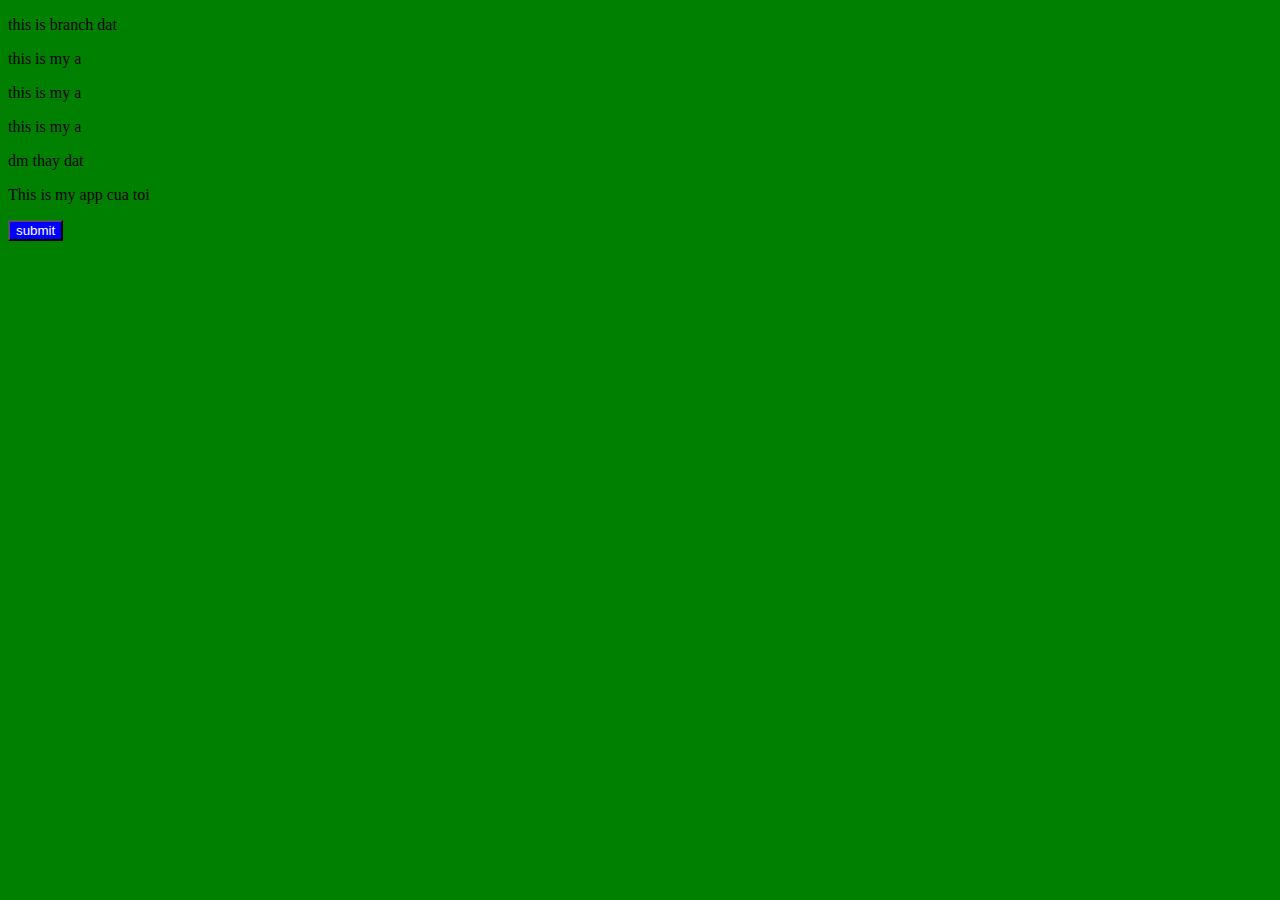
==== index.html @ 866c19be "thay doi moi" ====
<!DOCTYPE html>
<html lang="en">
<head>
    <meta charset="UTF-8">
    <meta http-equiv="X-UA-Compatible" content="IE=edge">
    <meta name="viewport" content="width=<device-width>, initial-scale=1.0">
    <title>Document</title>
    <link rel="stylesheet" href="index.css">
    <link rel="stylesheet" href="index2.css">

</head>
<body>
    <p>this is branch dat</p>
    <p>this is my a</p>
    <p>this is my a</p>
    <p>this is my a</p>
    <p> dm thay dat</p>
    <p> This is  my app cua toi </p>

    <button> submit</button>
</body>
</html>
---- index.css ----
body{
    background-color: green;
}
---- index2.css ----
button{
    background-color:  blue;
    color: white    ;
}

nguyen van a
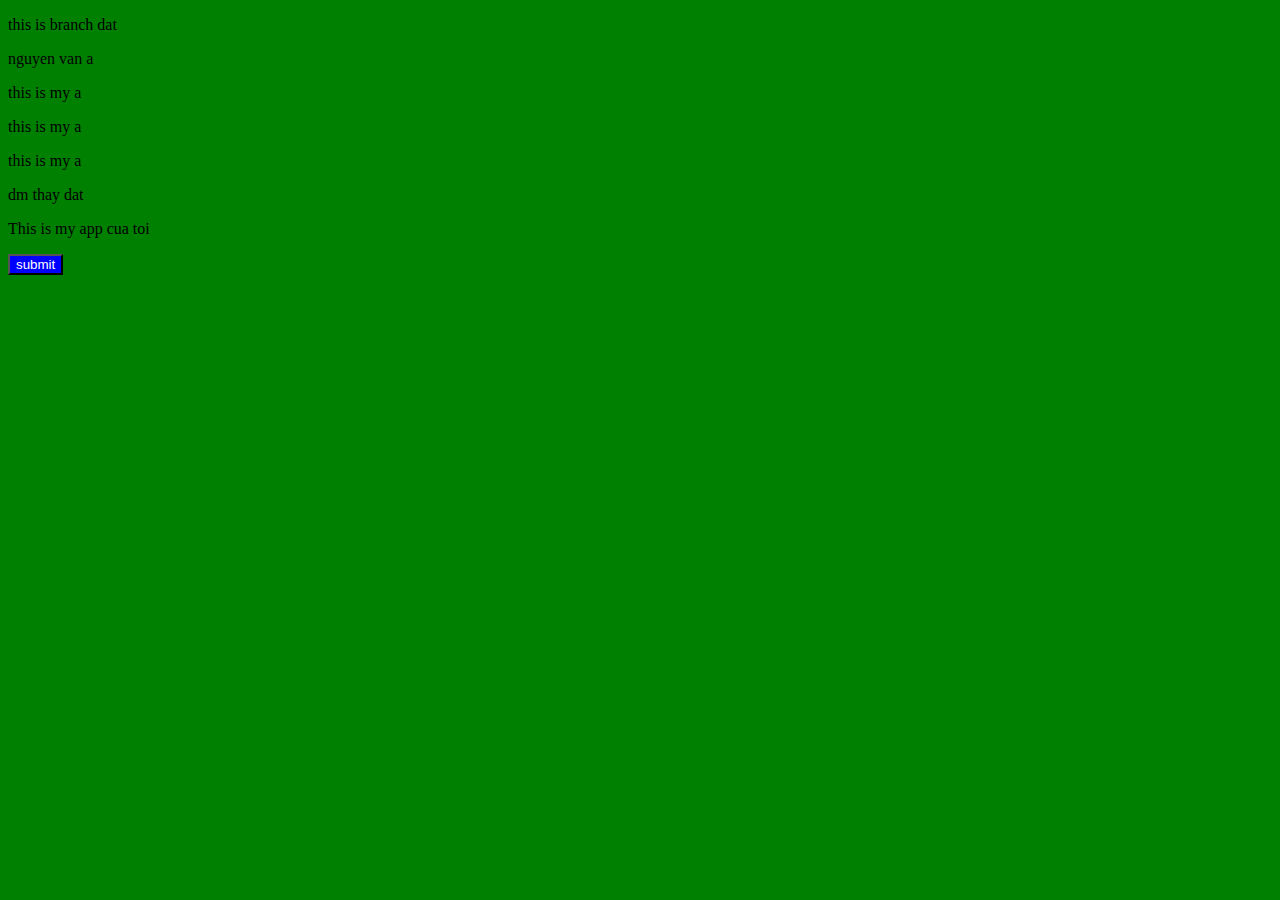
==== commit 7a25caec: "thay doi moi 2" ====
--- a/index.html
+++ b/index.html
@@ -11,6 +11,7 @@
 </head>
 <body>
     <p>this is branch dat</p>
+    nguyen van a
     <p>this is my a</p>
     <p>this is my a</p>
     <p>this is my a</p>
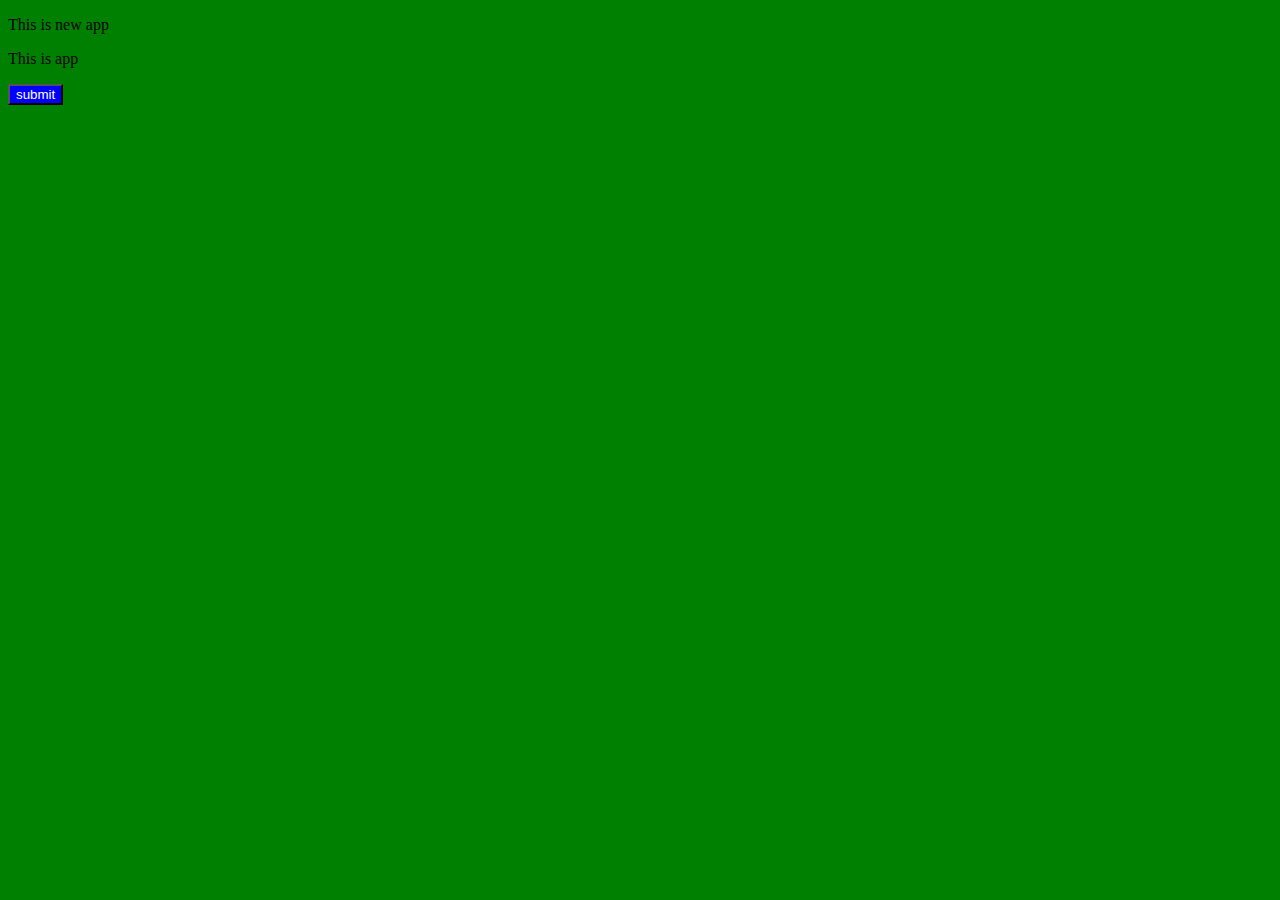
==== commit d933fd58: "quan" ====
--- a/index.html
+++ b/index.html
@@ -10,14 +10,8 @@
 
 </head>
 <body>
-    <p>this is branch dat</p>
-    nguyen van a
-    <p>this is my a</p>
-    <p>this is my a</p>
-    <p>this is my a</p>
-    <p> dm thay dat</p>
-    <p> This is  my app cua toi </p>
-
+    <p> This is new app</p>
+    <p> This is app </p>
     <button> submit</button>
 </body>
-</html>
+</html>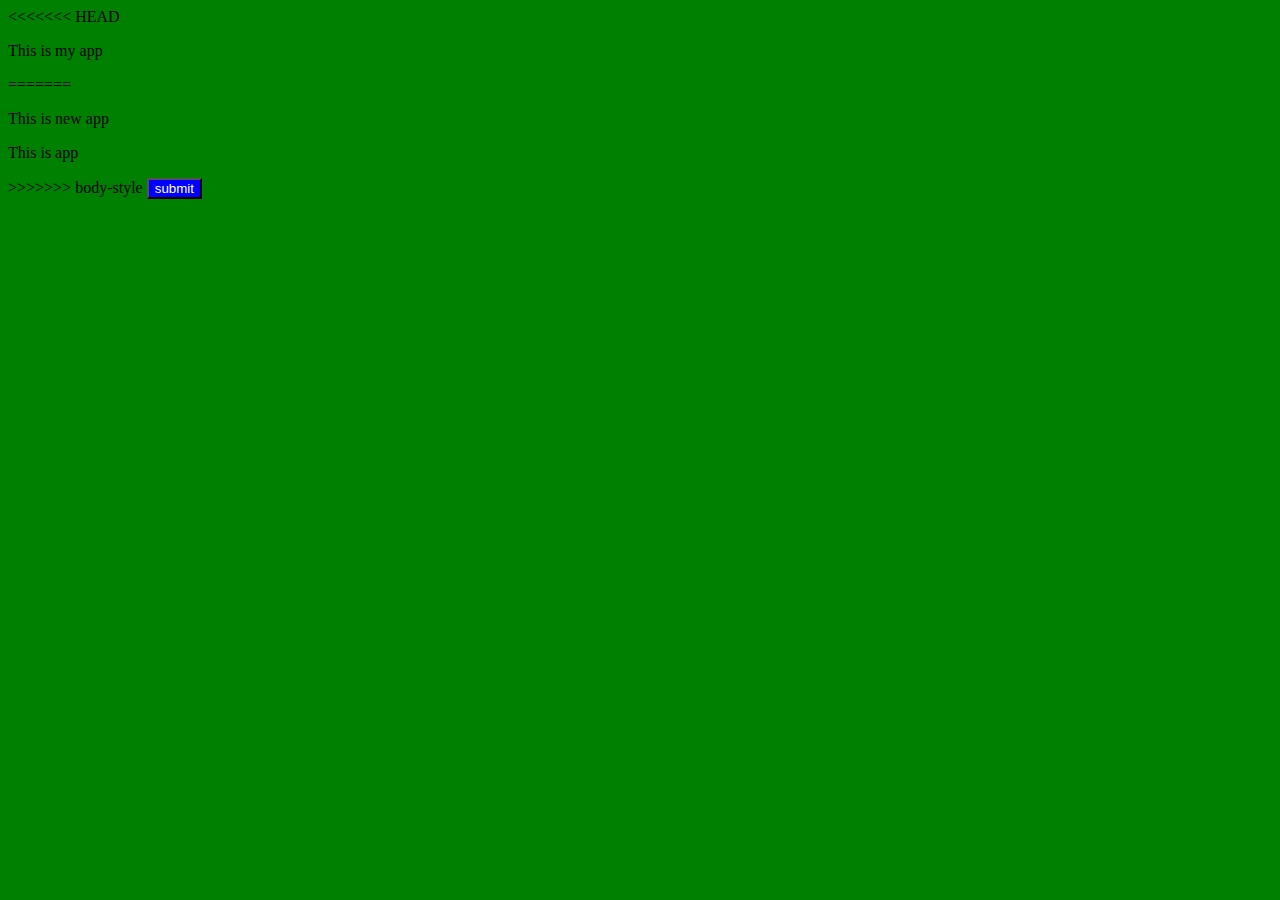
==== commit 0804361d: "quan" ====
--- a/index.html
+++ b/index.html
@@ -10,8 +10,14 @@
 
 </head>
 <body>
+<<<<<<< HEAD
+
+    <p> This is  my app </p>
+
+=======
     <p> This is new app</p>
     <p> This is app </p>
+>>>>>>> body-style
     <button> submit</button>
 </body>
-</html>+</html>
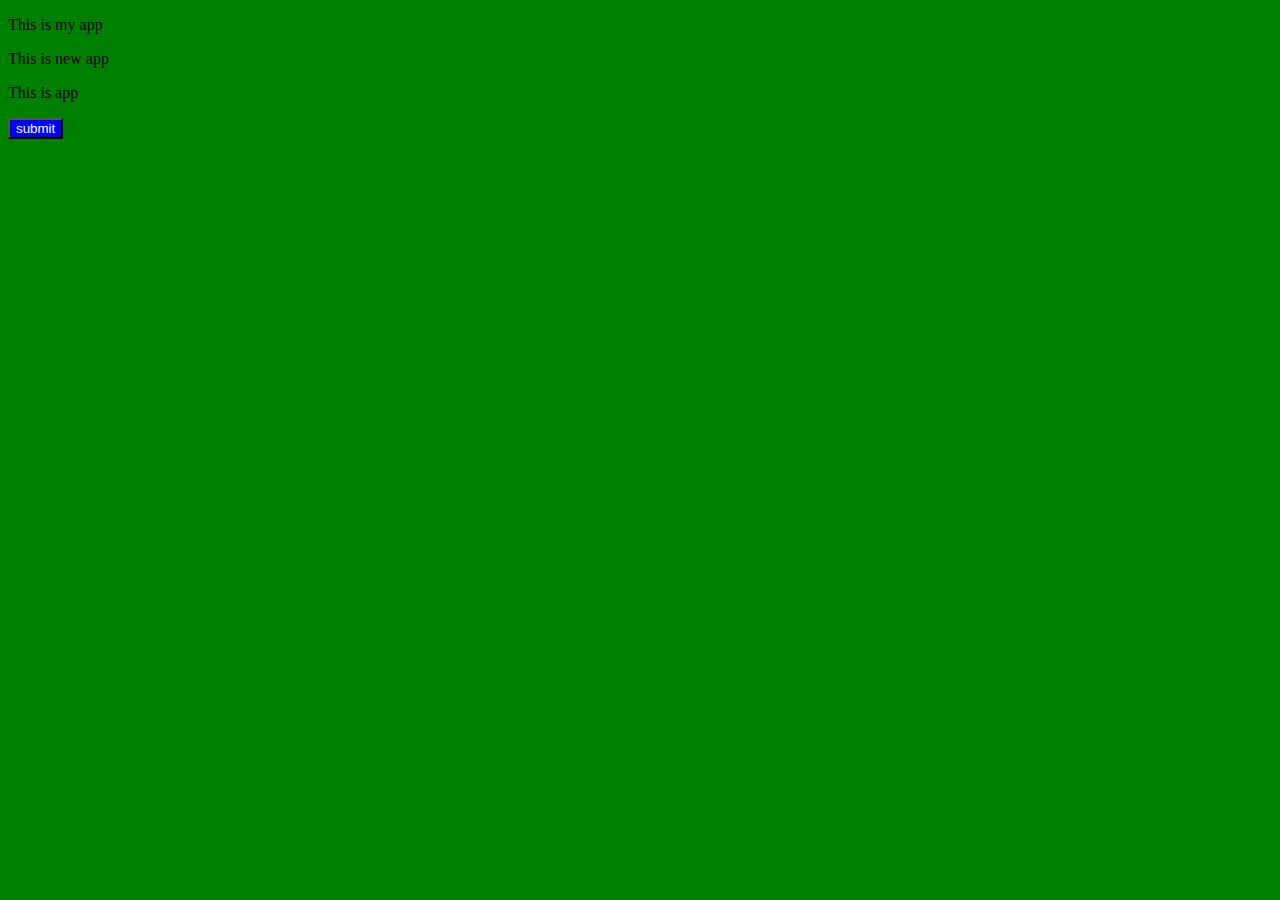
==== commit 6f530ab3: "quan" ====
--- a/index.html
+++ b/index.html
@@ -10,14 +10,12 @@
 
 </head>
 <body>
-<<<<<<< HEAD
 
     <p> This is  my app </p>
 
-=======
     <p> This is new app</p>
     <p> This is app </p>
->>>>>>> body-style
+
     <button> submit</button>
 </body>
 </html>
--- a/index2.css
+++ b/index2.css
@@ -3,4 +3,3 @@
     color: white    ;
 }
 
-nguyen van a 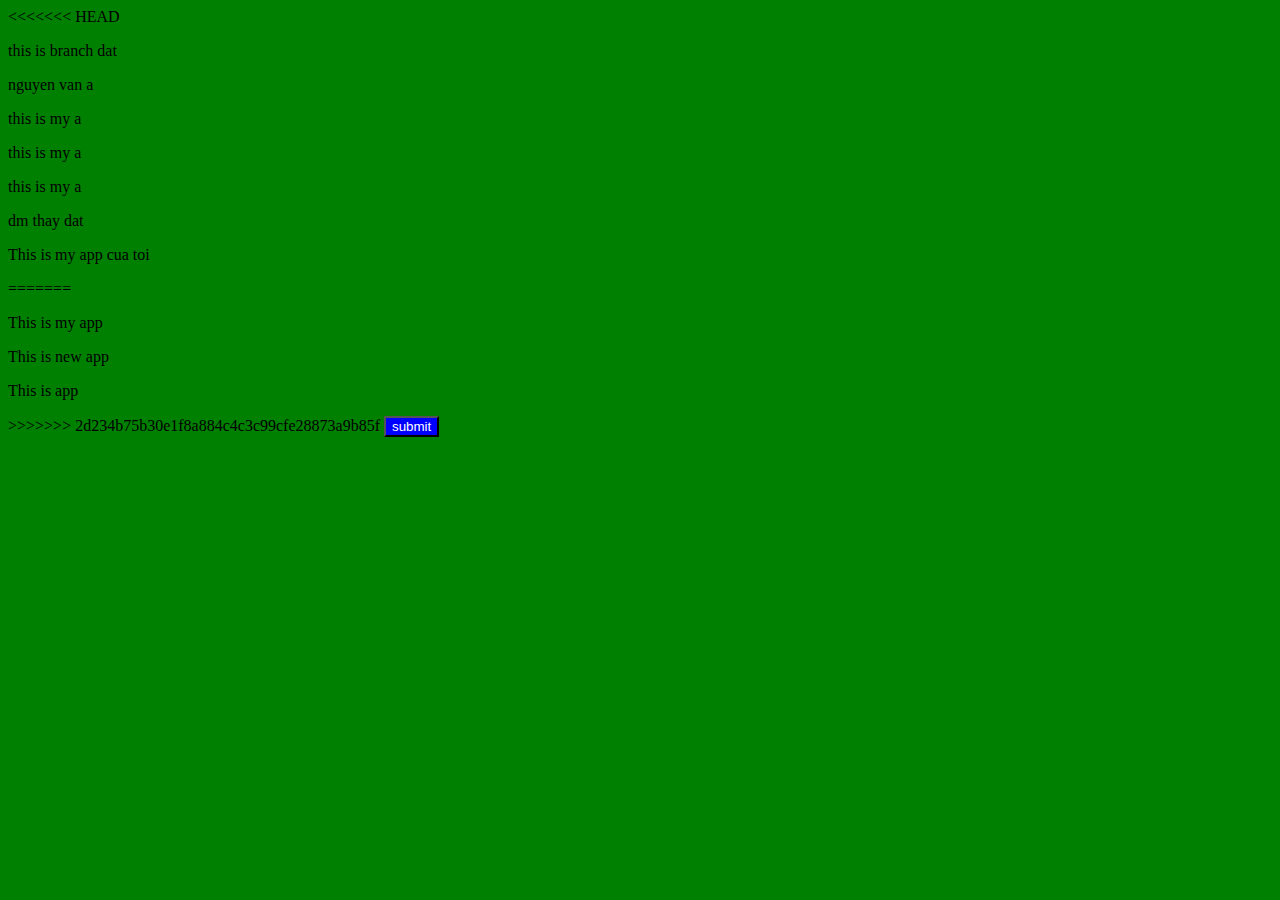
==== commit 5bd02ab4: "thay doi moi" ====
--- a/index.html
+++ b/index.html
@@ -10,11 +10,21 @@
 
 </head>
 <body>
+<<<<<<< HEAD
+    <p>this is branch dat</p>
+    nguyen van a
+    <p>this is my a</p>
+    <p>this is my a</p>
+    <p>this is my a</p>
+    <p> dm thay dat</p>
+    <p> This is  my app cua toi </p>
+=======
 
     <p> This is  my app </p>
 
     <p> This is new app</p>
     <p> This is app </p>
+>>>>>>> 2d234b75b30e1f8a884c4c3c99cfe28873a9b85f
 
     <button> submit</button>
 </body>
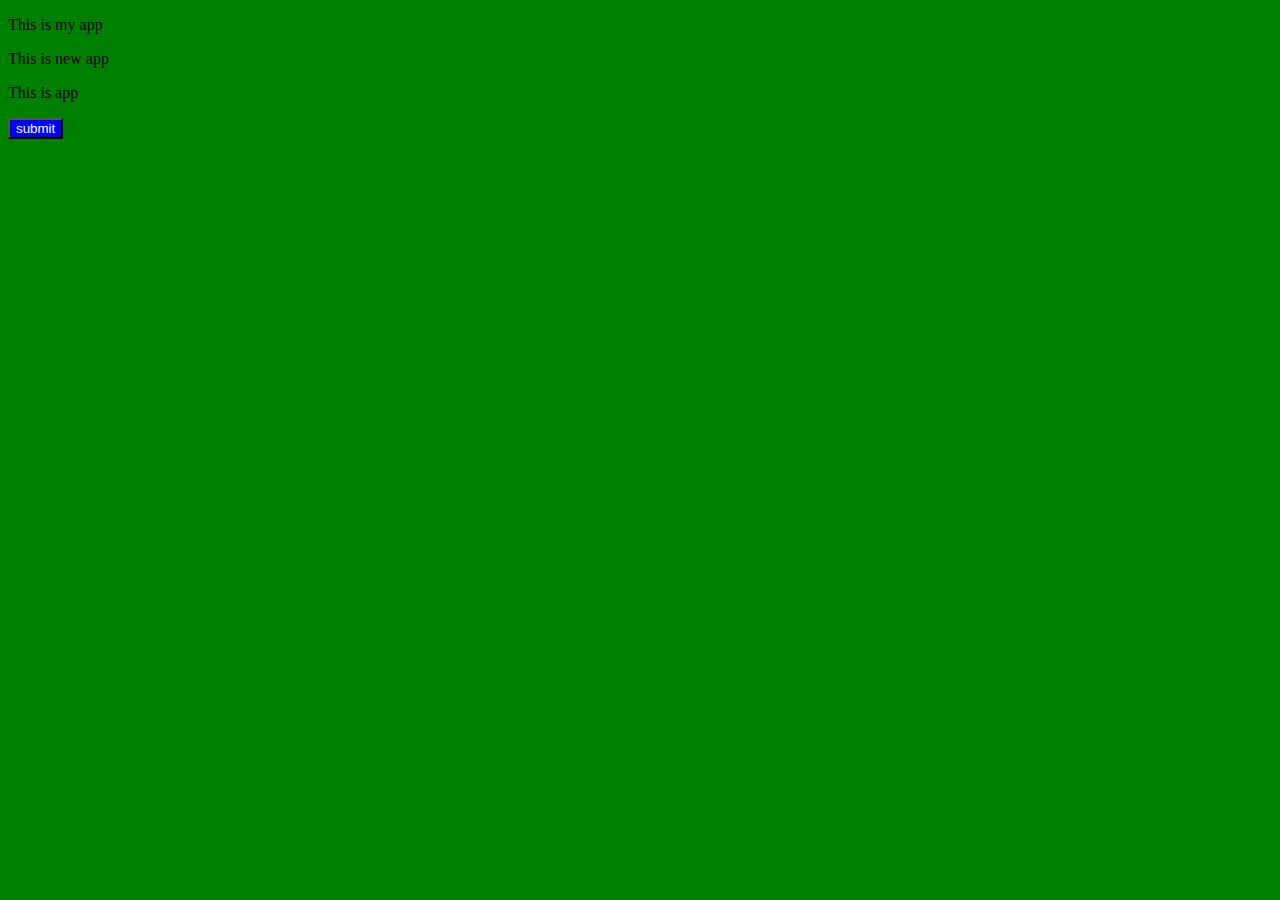
==== commit e663abf8: "quan" ====
--- a/index.html
+++ b/index.html
@@ -10,22 +10,10 @@
 
 </head>
 <body>
-<<<<<<< HEAD
-    <p>this is branch dat</p>
-    nguyen van a
-    <p>this is my a</p>
-    <p>this is my a</p>
-    <p>this is my a</p>
-    <p> dm thay dat</p>
-    <p> This is  my app cua toi </p>
-=======
 
     <p> This is  my app </p>
-
     <p> This is new app</p>
     <p> This is app </p>
->>>>>>> 2d234b75b30e1f8a884c4c3c99cfe28873a9b85f
-
     <button> submit</button>
 </body>
 </html>
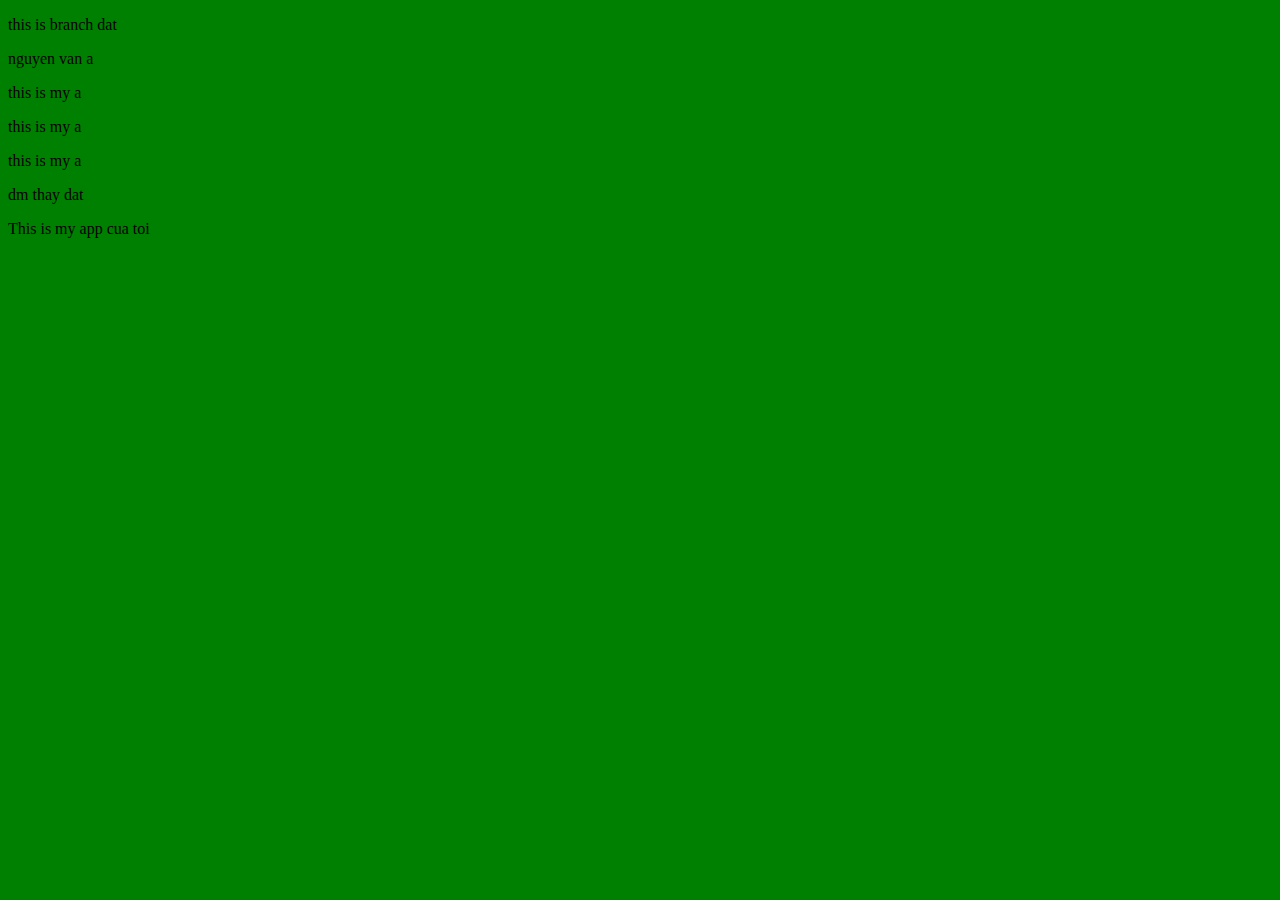
==== commit 9e7f9da6: "quan" ====
--- a/index.html
+++ b/index.html
@@ -10,10 +10,13 @@
 
 </head>
 <body>
+    <p>this is branch dat</p>
+    nguyen van a
+    <p>this is my a</p>
+    <p>this is my a</p>
+    <p>this is my a</p>
+    <p> dm thay dat</p>
+    <p> This is  my app cua toi </p>
 
-    <p> This is  my app </p>
-    <p> This is new app</p>
-    <p> This is app </p>
-    <button> submit</button>
 </body>
 </html>
